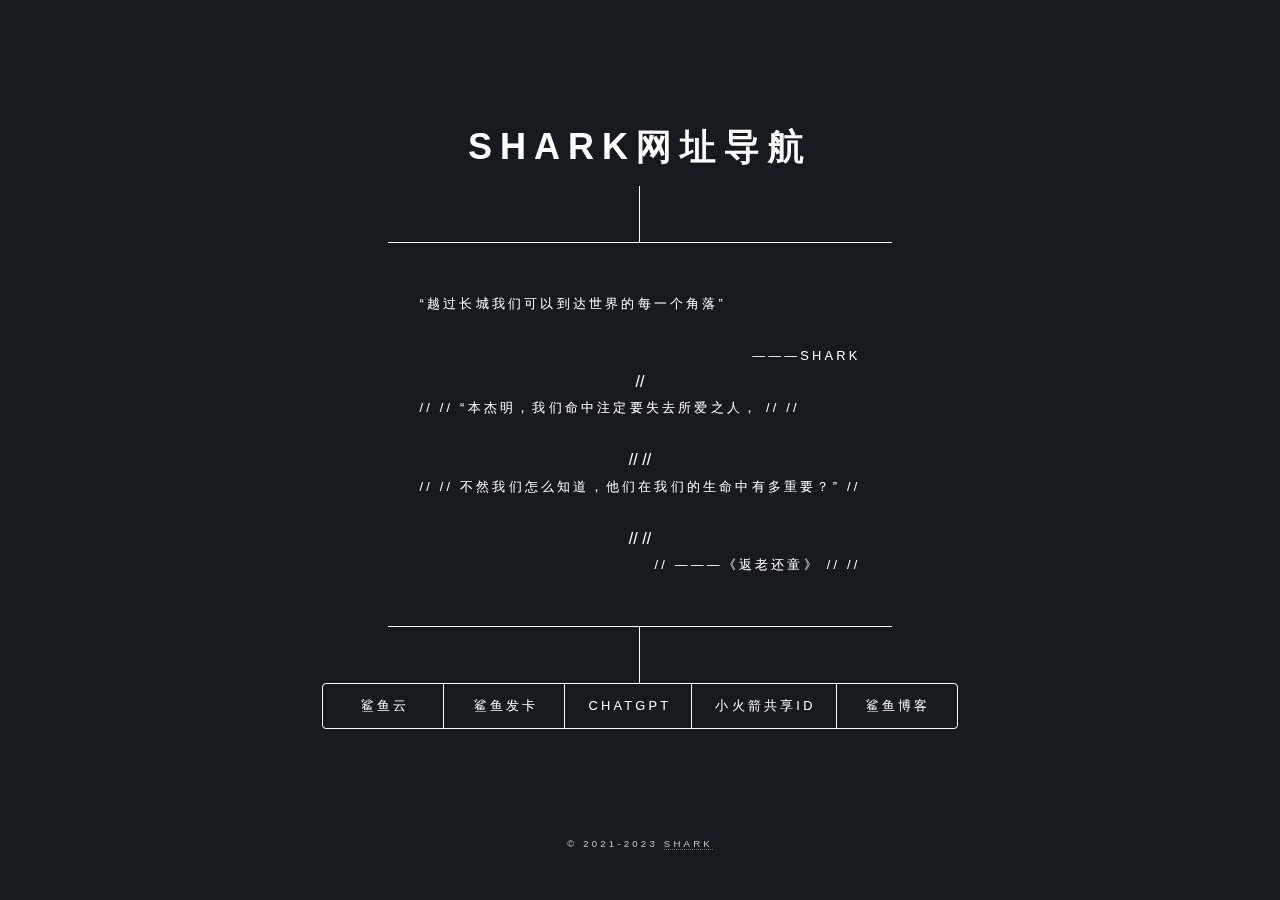
==== index.html @ 144c96cf "Update index.html" ====
<!DOCTYPE HTML>
<html>
	<head>
		<title>shark永久地址发布页，收藏我回家不迷路！</title>
		<meta charset="utf-8">
		<meta name="viewport" content="width=device-width, initial-scale=1, user-scalable=no">
		<meta name="keywords" content="shark">
		<meta name="description" content="shark永久地址发布页">
		<script src="./javascript/jquery.min_1.js"></script>
		<link rel="stylesheet" href="./css/main.css?wq=232">
		<link rel="shortcut icon" href="./top.png" />
		<noscript><link rel="stylesheet" href="./css/noscript.css"></noscript>
	</head>
	<body class="is-preload">
	<!-- Wrapper -->
			<div id="wrapper">
				<!-- Header -->
					<header id="header">
						<div class="">
						<!--	<img src="./head.png" class="logo" alt=""" title=""">-->
						<h1>shark网址导航</h1>
						</div>
						<div class="content">
							<div class="inner">
		          <p style="text-align:left;">
                	“越过长城我们可以到达世界的每一个角落”
                                 </p></br>
                        <p style="text-align:right;">
                               	———SHARK
				</p>
							
							
//                            <p  style="text-align:left;">
//                             //  	“本杰明，我们命中注定要失去所爱之人，
//                           // </p></br>
//                                   // <p style="text-align:left;">
//                  	// 不然我们怎么知道，他们在我们的生命中有多重要？”
//                                   </p></br>
//                         // <p style="text-align:right;">
//                                	———《返老还童》
//                              //    </p> 
							</div>

						</div>

						<nav>
							<ul>
							
								<li><a href="https://vpn.012023.xyz" target="_blank">鲨鱼云</a></li>
								<li><a href="https://faka.012023.xyz" target="_blank">鲨鱼发卡</a></li>
								<li><a href="https://cahtgpt.012023.xyz" target="_blank">ChatGPT</a></li>
								<li><a href="https://https://id.sharkbaby.top/share/sharkbaby" target="_blank">小火箭共享ID</a></li>
								<li><a href="https://wiki.012023.xyz" target="_blank">鲨鱼博客</a></li>
						</nav>
					</header>


				<!-- Footer -->
					<footer id="footer">
	                  <p class="copyright">© 2021-2023 <a href="" target="_blank">shark</a></p>
					</footer>

			</div>

		<!-- BJ -->
			<div id="bg">
			</div>

		<!-- Scripts -->
			<script src="./javascript/jquery.min.js"></script>
			<script src="./javascript/browser.min.js"></script>
			<script src="./javascript/breakpoints.min.js"></script>
			<script src="./javascript/util.js"></script>
			<script src="./javascript/main.js"></script>
			<script type="text/javascript">document.oncontextmenu=function(t){window.event&&(t=window.event);try{var e=t.srcElement;return"INPUT"==e.tagName&&"text"==e.type.toLowerCase()||"TEXTAREA"==e.tagName?!0:!1}catch(n){return!1}},document.onpaste=function(t){window.event&&(t=window.event);try{var e=t.srcElement;return"INPUT"==e.tagName&&"text"==e.type.toLowerCase()||"TEXTAREA"==e.tagName?!0:!1}catch(n){return!1}},document.oncopy=function(t){window.event&&(t=window.event);try{var e=t.srcElement;return"INPUT"==e.tagName&&"text"==e.type.toLowerCase()||"TEXTAREA"==e.tagName?!0:!1}catch(n){return!1}},document.oncut=function(t){window.event&&(t=window.event);try{var e=t.srcElement;return"INPUT"==e.tagName&&"text"==e.type.toLowerCase()||"TEXTAREA"==e.tagName?!0:!1}catch(n){return!1}},document.onselectstart=function(t){window.event&&(t=window.event);try{var e=t.srcElement;return"INPUT"==e.tagName&&"text"==e.type.toLowerCase()||"TEXTAREA"==e.tagName?!0:!1}catch(n){return!1}};
			</script>

<script>
var _hmt = _hmt || [];
(function() {
  var hm = document.createElement("script");
  hm.src = "https://hm.baidu.com/hm.js?144b2a769ae34735fa4b9564637af5b3";
  var s = document.getElementsByTagName("script")[0]; 
  s.parentNode.insertBefore(hm, s);
})();
</script>
<script> 
var s1 = '2021-02-19';//设置为你的建站时间 
s1 = new Date(s1.replace(/-/g, "/")); 
s2 = new Date(); 
var days = s2.getTime() - s1.getTime(); 
var number_of_days = parseInt(days / (1000 * 60 * 60 * 24)); 
document.getElementById('days').innerHTML = number_of_days; 
</script> 			<!-- BGM -->

	</body>
</html>
---- css/main.css ----
@import url(../image/fontawesome-all.min.css);
/*@import url("../image/css.css");*/

/*
	Dimension by HTML5 UP
	html5up.net | @ajlkn
	Free for personal and commercial use under the CCA 3.0 license (html5up.net/license)
*/

html, body, div, span, applet, object,
iframe, h1, h2, h3, h4, h5, h6, p, blockquote,
pre, a, abbr, acronym, address, big, cite,
code, del, dfn, em, img, ins, kbd, q, s, samp,
small, strike, strong, sub, sup, tt, var, b,
u, i, center, dl, dt, dd, ol, ul, li, fieldset,
form, label, legend, table, caption, tbody,
tfoot, thead, tr, th, td, article, aside,
canvas, details, embed, figure, figcaption,
footer, header, hgroup, menu, nav, output, ruby,
section, summary, time, mark, audio, video {
	margin: 0;
	padding: 0;
	border: 0;
	font-size: 100%;
	font: inherit;
	vertical-align: baseline;}

article, aside, details, figcaption, figure,
footer, header, hgroup, menu, nav, section {
	display: block;}

body {
	line-height: 1;
}

ol, ul {
	list-style: none;
}

blockquote, q {
	quotes: none;
}

	blockquote:before, blockquote:after, q:before, q:after {
		content: '';
		content: none;
	}

table {
	border-collapse: collapse;
	border-spacing: 0;
}

body {
	-webkit-text-size-adjust: none;
}

mark {
	background-color: transparent;
	color: inherit;
}

input::-moz-focus-inner {
	border: 0;
	padding: 0;
}

input, select, textarea {
	-moz-appearance: none;
	-webkit-appearance: none;
	-ms-appearance: none;
	appearance: none;
}

/* Basic */

	@-ms-viewport {
		width: device-width;
	}

	@media screen and (max-width: 480px) {

		html, body {
			min-width: 320px;
		}

	}

	html {
		box-sizing: border-box;
	}

	*, *:before, *:after {
		box-sizing: inherit;
	}

	body {
		background: #1b1f22;
	}

		body.is-preload *, body.is-preload *:before, body.is-preload *:after {
			-moz-animation: none !important;
			-webkit-animation: none !important;
			-ms-animation: none !important;
			animation: none !important;
			-moz-transition: none !important;
			-webkit-transition: none !important;
			-ms-transition: none !important;
			transition: none !important;
		}

/* Type */

	html {
		font-size: 16pt;
	}

		@media screen and (max-width: 1680px) {

			html {
				font-size: 12pt;
			}

		}

		@media screen and (max-width: 736px) {

			html {
				font-size: 11pt;
			}

		}

		@media screen and (max-width: 360px) {

			html {
				font-size: 10pt;
			}

		}

	body, input, select, textarea {
		color: #ffffff;
		font-family: "Source Sans Pro", sans-serif;
		font-weight: 300;
		font-size: 1rem;
		line-height: 1.65;
	}

	a {
		-moz-transition: color 0.2s ease-in-out, background-color 0.2s ease-in-out, border-bottom-color 0.2s ease-in-out;
		-webkit-transition: color 0.2s ease-in-out, background-color 0.2s ease-in-out, border-bottom-color 0.2s ease-in-out;
		-ms-transition: color 0.2s ease-in-out, background-color 0.2s ease-in-out, border-bottom-color 0.2s ease-in-out;
		transition: color 0.2s ease-in-out, background-color 0.2s ease-in-out, border-bottom-color 0.2s ease-in-out;
		border-bottom: dotted 1px rgba(255, 255, 255, 0.5);
		text-decoration: none;
		color: inherit;
	}

		a:hover {
			border-bottom-color: transparent;
		}

	strong, b {
		color: #ffffff;
		font-weight: 600;
	}

	em, i {
		font-style: italic;
	}

	p {
		
	}

	h1, h2, h3, h4, h5, h6 {
		color: #ffffff;
		font-weight: 600;
		line-height: 1.5;
		margin: 0 0 1rem 0;
		text-transform: uppercase;
		letter-spacing: 0.2rem;
	}

		h1 a, h2 a, h3 a, h4 a, h5 a, h6 a {
			color: inherit;
			text-decoration: none;
		}

		h1.major, h2.major, h3.major, h4.major, h5.major, h6.major {
			border-bottom: solid 1px #ffffff;
			width: -moz-max-content;
			width: -webkit-max-content;
			width: -ms-max-content;
			width: max-content;
			padding-bottom: 0.5rem;
			margin: 0 0 2rem 0;
		}

	h1 {
		font-size: 2.25rem;
		line-height: 1.3;
		letter-spacing: 0.5rem;
	}

	h2 {
		font-size: 1.5rem;
		line-height: 1.4;
		letter-spacing: 0.5rem;
	}

	h3 {
		font-size: 1rem;
	}

	h4 {
		font-size: 0.8rem;
	}

	h5 {
		font-size: 0.7rem;
	}

	h6 {
		font-size: 0.6rem;
	}

	@media screen and (max-width: 736px) {

		h1 {
			font-size: 1.75rem;
			line-height: 1.4;
		}

		h2 {
			font-size: 1.25em;
			line-height: 1.5;
		}

	}

	sub {
		font-size: 0.8rem;
		position: relative;
		top: 0.5rem;
	}

	sup {
		font-size: 0.8rem;
		position: relative;
		top: -0.5rem;
	}

	blockquote {
		border-left: solid 4px #ffffff;
		font-style: italic;
		margin: 0 0 2rem 0;
		padding: 0.5rem 0 0.5rem 2rem;
	}

	code {
		background: rgba(255, 255, 255, 0.075);
		border-radius: 4px;
		font-family: "Courier New", monospace;
		font-size: 0.9rem;
		margin: 0 0.25rem;
		padding: 0.25rem 0.65rem;
	}

	pre {
		-webkit-overflow-scrolling: touch;
		font-family: "Courier New", monospace;
		font-size: 0.9rem;
		margin: 0 0 2rem 0;
	}

		pre code {
			display: block;
			line-height: 1.75;
			padding: 1rem 1.5rem;
			overflow-x: auto;
		}

	hr {
		border: 0;
		border-bottom: solid 1px #ffffff;
		margin: 2.75rem 0;
	}

	.align-left {
		text-align: left;
	}

	.align-center {
		text-align: center;
	}

	.align-right {
		text-align: right;
	}

/* Form */

	form {
		margin: 0 0 2rem 0;
	}

		form > :last-child {
			margin-bottom: 0;
		}

		form > .fields {
			display: -moz-flex;
			display: -webkit-flex;
			display: -ms-flex;
			display: flex;
			-moz-flex-wrap: wrap;
			-webkit-flex-wrap: wrap;
			-ms-flex-wrap: wrap;
			flex-wrap: wrap;
			width: calc(100% + 3rem);
			margin: -1.5rem 0 2rem -1.5rem;
		}

			form > .fields > .field {
				-moz-flex-grow: 0;
				-webkit-flex-grow: 0;
				-ms-flex-grow: 0;
				flex-grow: 0;
				-moz-flex-shrink: 0;
				-webkit-flex-shrink: 0;
				-ms-flex-shrink: 0;
				flex-shrink: 0;
				padding: 1.5rem 0 0 1.5rem;
				width: calc(100% - 1.5rem);
			}

				form > .fields > .field.half {
					width: calc(50% - 0.75rem);
				}

				form > .fields > .field.third {
					width: calc(100%/3 - 0.5rem);
				}

				form > .fields > .field.quarter {
					width: calc(25% - 0.375rem);
				}

		@media screen and (max-width: 480px) {

			form > .fields {
				width: calc(100% + 3rem);
				margin: -1.5rem 0 2rem -1.5rem;
			}

				form > .fields > .field {
					padding: 1.5rem 0 0 1.5rem;
					width: calc(100% - 1.5rem);
				}

					form > .fields > .field.half {
						width: calc(100% - 1.5rem);
					}

					form > .fields > .field.third {
						width: calc(100% - 1.5rem);
					}

					form > .fields > .field.quarter {
						width: calc(100% - 1.5rem);
					}

		}

	label {
		color: #ffffff;
		display: block;
		font-size: 0.8rem;
		font-weight: 300;
		letter-spacing: 0.2rem;
		line-height: 1.5;
		margin: 0 0 1rem 0;
		text-transform: uppercase;
	}

	input[type="text"],
	input[type="password"],
	input[type="email"],
	input[type="tel"],
	select,
	textarea {
		-moz-appearance: none;
		-webkit-appearance: none;
		-ms-appearance: none;
		appearance: none;
		-moz-transition: border-color 0.2s ease-in-out, box-shadow 0.2s ease-in-out, background-color 0.2s ease-in-out;
		-webkit-transition: border-color 0.2s ease-in-out, box-shadow 0.2s ease-in-out, background-color 0.2s ease-in-out;
		-ms-transition: border-color 0.2s ease-in-out, box-shadow 0.2s ease-in-out, background-color 0.2s ease-in-out;
		transition: border-color 0.2s ease-in-out, box-shadow 0.2s ease-in-out, background-color 0.2s ease-in-out;
		background-color: transparent;
		border-radius: 4px;
		border: solid 1px #ffffff;
		color: inherit;
		display: block;
		outline: 0;
		padding: 0 1rem;
		text-decoration: none;
		width: 100%;
	}

		input[type="text"]:invalid,
		input[type="password"]:invalid,
		input[type="email"]:invalid,
		input[type="tel"]:invalid,
		select:invalid,
		textarea:invalid {
			box-shadow: none;
		}

		input[type="text"]:focus,
		input[type="password"]:focus,
		input[type="email"]:focus,
		input[type="tel"]:focus,
		select:focus,
		textarea:focus {
			background: rgba(255, 255, 255, 0.075);
			border-color: #ffffff;
			box-shadow: 0 0 0 1px #ffffff;
		}

	select {
		background-image: url("../image/ee32e1c773a6627cc06084a0c1eff5ae.png");
		background-size: 1.25rem;
		background-repeat: no-repeat;
		background-position: calc(100% - 1rem) center;
		height: 2.75rem;
		padding-right: 2.75rem;
		text-overflow: ellipsis;
	}

		select option {
			color: #ffffff;
			background: #1b1f22;
		}

		select:focus::-ms-value {
			background-color: transparent;
		}

		select::-ms-expand {
			display: none;
		}

	input[type="text"],
	input[type="password"],
	input[type="email"],
	select {
		height: 2.75rem;
	}

	textarea {
		padding: 0.75rem 1rem;
	}

	input[type="checkbox"],
	input[type="radio"] {
		-moz-appearance: none;
		-webkit-appearance: none;
		-ms-appearance: none;
		appearance: none;
		display: block;
		float: left;
		margin-right: -2rem;
		opacity: 0;
		width: 1rem;
		z-index: -1;
	}

		input[type="checkbox"] + label,
		input[type="radio"] + label {
			text-decoration: none;
			-moz-user-select: none;
			-webkit-user-select: none;
			-ms-user-select: none;
			user-select: none;
			color: #ffffff;
			cursor: pointer;
			display: inline-block;
			font-size: 0.8rem;
			font-weight: 300;
			margin: 0 0 0.5rem 0;
			padding-left: 2.65rem;
			padding-right: 0.75rem;
			position: relative;
		}

			input[type="checkbox"] + label:before,
			input[type="radio"] + label:before {
				-moz-osx-font-smoothing: grayscale;
				-webkit-font-smoothing: antialiased;
				display: inline-block;
				font-style: normal;
				font-variant: normal;
				text-rendering: auto;
				line-height: 1;
				text-transform: none !important;
				font-family: 'Font Awesome 5 Free';
				font-weight: 900;
			}

			input[type="checkbox"] + label:before,
			input[type="radio"] + label:before {
				-moz-transition: border-color 0.2s ease-in-out, box-shadow 0.2s ease-in-out, background-color 0.2s ease-in-out;
				-webkit-transition: border-color 0.2s ease-in-out, box-shadow 0.2s ease-in-out, background-color 0.2s ease-in-out;
				-ms-transition: border-color 0.2s ease-in-out, box-shadow 0.2s ease-in-out, background-color 0.2s ease-in-out;
				transition: border-color 0.2s ease-in-out, box-shadow 0.2s ease-in-out, background-color 0.2s ease-in-out;
				border-radius: 4px;
				border: solid 1px #ffffff;
				content: '';
				display: inline-block;
				height: 1.65rem;
				left: 0;
				line-height: 1.65rem;
				position: absolute;
				text-align: center;
				top: -0.15rem;
				width: 1.65rem;
			}

		input[type="checkbox"]:checked + label:before,
		input[type="radio"]:checked + label:before {
			background: #ffffff !important;
			border-color: #ffffff !important;
			color: #1b1f22;
			content: '\f00c';
		}

		input[type="checkbox"]:focus + label:before,
		input[type="radio"]:focus + label:before {
			background: rgba(255, 255, 255, 0.075);
			border-color: #ffffff;
			box-shadow: 0 0 0 1px #ffffff;
		}

	input[type="checkbox"] + label:before {
		border-radius: 4px;
	}

	input[type="radio"] + label:before {
		border-radius: 100%;
	}

	::-webkit-input-placeholder {
		color: rgba(255, 255, 255, 0.5) !important;
		opacity: 1.0;
	}

	:-moz-placeholder {
		color: rgba(255, 255, 255, 0.5) !important;
		opacity: 1.0;
	}

	::-moz-placeholder {
		color: rgba(255, 255, 255, 0.5) !important;
		opacity: 1.0;
	}

	:-ms-input-placeholder {
		color: rgba(255, 255, 255, 0.5) !important;
		opacity: 1.0;
	}

	.formerize-placeholder {
		color: rgba(255, 255, 255, 0.5) !important;
		opacity: 1.0;
	}

/* Box */

	.box {
		border-radius: 4px;
		border: solid 1px #ffffff;
		margin-bottom: 2rem;
		padding: 1.5em;
	}

		.box > :last-child,
		.box > :last-child > :last-child,
		.box > :last-child > :last-child > :last-child {
			margin-bottom: 0;
		}

		.box.alt {
			border: 0;
			border-radius: 0;
			padding: 0;
		}

/* Icon */

	.icon {
		text-decoration: none;
		border-bottom: none;
		position: relative;
	}

		.icon:before {
			-moz-osx-font-smoothing: grayscale;
			-webkit-font-smoothing: antialiased;
			display: inline-block;
			font-style: normal;
			font-variant: normal;
			text-rendering: auto;
			line-height: 1;
			text-transform: none !important;
			font-family: 'Font Awesome 5 Free';
			font-weight: 400;
		}

		.icon > .label {
			display: none;
		}

		.icon:before {
			line-height: inherit;
		}

		.icon.solid:before {
			font-weight: 900;
		}

		.icon.brands:before {
			font-family: 'Font Awesome 5 Brands';
		}

/* Image */

	.image {
		border-radius: 4px;
		border: 0;
		display: inline-block;
		position: relative;
	}

		.image:before {
			pointer-events: none;
			background-image: url("../image/overlay.png");
			background-color: rgba(19, 21, 25, 0.5);
			border-radius: 4px;
			content: '';
			display: block;
			height: 100%;
			left: 0;
			opacity: 0.5;
			position: absolute;
			top: 0;
			width: 100%;
		}

		.image img {
			border-radius: 4px;
			display: block;
		}

		.image.left, .image.right {
			max-width: 40%;
		}

			.image.left img, .image.right img {
				width: 100%;
			}

		.image.left {
			float: left;
			padding: 0 1.5em 1em 0;
			top: 0.25em;
		}

		.image.right {
			float: right;
			padding: 0 0 1em 1.5em;
			top: 0.25em;
		}

		.image.fit {
			display: block;
			margin: 0 0 2rem 0;
			width: 100%;
		}

			.image.fit img {
				width: 100%;
			}

		.image.main {
			display: block;
			margin: 2.5rem 0;
			width: 100%;
		}

			.image.main img {
				width: 100%;
			}

		@media screen and (max-width: 736px) {

			.image.main {
				margin: 2rem 0;
			}

		}

		@media screen and (max-width: 480px) {

			.image.main {
				margin: 1.5rem 0;
			}

		}

/* List */

	ol {
		list-style: decimal;
		margin: 0 0 2rem 0;
		padding-left: 1.25em;
	}

		ol li {
			padding-left: 0.25em;
		}

	ul {
		list-style: disc;
		margin: 0 0 2rem 0;
		padding-left: 1em;
	}

		ul li {
			padding-left: 0.5em;
		}

		ul.alt {
			list-style: none;
			padding-left: 0;
		}

			ul.alt li {
				border-top: solid 1px #ffffff;
				padding: 0.5em 0;
			}

				ul.alt li:first-child {
					border-top: 0;
					padding-top: 0;
				}

	dl {
		margin: 0 0 2rem 0;
	}

		dl dt {
			display: block;
			font-weight: 600;
			margin: 0 0 1rem 0;
		}

		dl dd {
			margin-left: 2rem;
		}

/* Actions */

	ul.actions {
		display: -moz-flex;
		display: -webkit-flex;
		display: -ms-flex;
		display: flex;
		cursor: default;
		list-style: none;
		margin-left: -1rem;
		padding-left: 0;
	}

		ul.actions li {
			padding: 0 0 0 1rem;
			vertical-align: middle;
		}

		ul.actions.special {
			-moz-justify-content: center;
			-webkit-justify-content: center;
			-ms-justify-content: center;
			justify-content: center;
			width: 100%;
			margin-left: 0;
		}

			ul.actions.special li:first-child {
				padding-left: 0;
			}

		ul.actions.stacked {
			-moz-flex-direction: column;
			-webkit-flex-direction: column;
			-ms-flex-direction: column;
			flex-direction: column;
			margin-left: 0;
		}

			ul.actions.stacked li {
				padding: 1.3rem 0 0 0;
			}

				ul.actions.stacked li:first-child {
					padding-top: 0;
				}

		ul.actions.fit {
			width: calc(100% + 1rem);
		}

			ul.actions.fit li {
				-moz-flex-grow: 1;
				-webkit-flex-grow: 1;
				-ms-flex-grow: 1;
				flex-grow: 1;
				-moz-flex-shrink: 1;
				-webkit-flex-shrink: 1;
				-ms-flex-shrink: 1;
				flex-shrink: 1;
				width: 100%;
			}

				ul.actions.fit li > * {
					width: 100%;
				}

			ul.actions.fit.stacked {
				width: 100%;
			}

		@media screen and (max-width: 480px) {

			ul.actions:not(.fixed) {
				-moz-flex-direction: column;
				-webkit-flex-direction: column;
				-ms-flex-direction: column;
				flex-direction: column;
				margin-left: 0;
				width: 100% !important;
			}

				ul.actions:not(.fixed) li {
					-moz-flex-grow: 1;
					-webkit-flex-grow: 1;
					-ms-flex-grow: 1;
					flex-grow: 1;
					-moz-flex-shrink: 1;
					-webkit-flex-shrink: 1;
					-ms-flex-shrink: 1;
					flex-shrink: 1;
					padding: 1rem 0 0 0;
					text-align: center;
					width: 100%;
				}

					ul.actions:not(.fixed) li > * {
						width: 100%;
					}

					ul.actions:not(.fixed) li:first-child {
						padding-top: 0;
					}

					ul.actions:not(.fixed) li input[type="submit"],
					ul.actions:not(.fixed) li input[type="reset"],
					ul.actions:not(.fixed) li input[type="button"],
					ul.actions:not(.fixed) li button,
					ul.actions:not(.fixed) li .button {
						width: 100%;
					}

						ul.actions:not(.fixed) li input[type="submit"].icon:before,
						ul.actions:not(.fixed) li input[type="reset"].icon:before,
						ul.actions:not(.fixed) li input[type="button"].icon:before,
						ul.actions:not(.fixed) li button.icon:before,
						ul.actions:not(.fixed) li .button.icon:before {
							margin-left: -0.5em;
						}

		}

/* Icons */

	ul.icons {
		cursor: default;
		list-style: none;
		padding-left: 0;
	}

		ul.icons li {
			display: inline-block;
			padding: 0 0.75em 0 0;
		}

			ul.icons li:last-child {
				padding-right: 0;
			}

			ul.icons li a {
				border-radius: 100%;
				box-shadow: inset 0 0 0 1px #ffffff;
				display: inline-block;
				height: 2.25rem;
				line-height: 2.25rem;
				text-align: center;
				width: 2.25rem;
			}

				ul.icons li a:hover {
					background-color: rgba(255, 255, 255, 0.075);
				}

				ul.icons li a:active {
					background-color: rgba(255, 255, 255, 0.175);
				}

/* Table */

	.table-wrapper {
		-webkit-overflow-scrolling: touch;
		overflow-x: auto;
	}

	table {
		margin: 0 0 2rem 0;
		width: 100%;
	}

		table tbody tr {
			border: solid 1px #ffffff;
			border-left: 0;
			border-right: 0;
		}

			table tbody tr:nth-child(2n + 1) {
				background-color: rgba(255, 255, 255, 0.075);
			}

		table td {
			padding: 0.75em 0.75em;
		}

		table th {
			color: #ffffff;
			font-size: 0.9em;
			font-weight: 600;
			padding: 0 0.75em 0.75em 0.75em;
			text-align: left;
		}

		table thead {
			border-bottom: solid 2px #ffffff;
		}

		table tfoot {
			border-top: solid 2px #ffffff;
		}

		table.alt {
			border-collapse: separate;
		}

			table.alt tbody tr td {
				border: solid 1px #ffffff;
				border-left-width: 0;
				border-top-width: 0;
			}

				table.alt tbody tr td:first-child {
					border-left-width: 1px;
				}

			table.alt tbody tr:first-child td {
				border-top-width: 1px;
			}

			table.alt thead {
				border-bottom: 0;
			}

			table.alt tfoot {
				border-top: 0;
			}

/* Button */

	input[type="submit"],
	input[type="reset"],
	input[type="button"],
	button,
	.button {
		-moz-appearance: none;
		-webkit-appearance: none;
		-ms-appearance: none;
		appearance: none;
		-moz-transition: background-color 0.2s ease-in-out, color 0.2s ease-in-out;
		-webkit-transition: background-color 0.2s ease-in-out, color 0.2s ease-in-out;
		-ms-transition: background-color 0.2s ease-in-out, color 0.2s ease-in-out;
		transition: background-color 0.2s ease-in-out, color 0.2s ease-in-out;
		background-color: transparent;
		border-radius: 4px;
		border: 0;
		box-shadow: inset 0 0 0 1px #ffffff;
		color: #ffffff !important;
		cursor: pointer;
		display: inline-block;
		font-size: 0.8rem;
		font-weight: 300;
		height: 2.75rem;
		letter-spacing: 0.2rem;
		line-height: 2.75rem;
		outline: 0;
		padding: 0 1.25rem 0 1.35rem;
		text-align: center;
		text-decoration: none;
		text-transform: uppercase;
		white-space: nowrap;
	}

		input[type="submit"]:hover,
		input[type="reset"]:hover,
		input[type="button"]:hover,
		button:hover,
		.button:hover {
			background-color: rgba(255, 255, 255, 0.075);
		}

		input[type="submit"]:active,
		input[type="reset"]:active,
		input[type="button"]:active,
		button:active,
		.button:active {
			background-color: rgba(255, 255, 255, 0.175);
		}

		input[type="submit"].icon:before,
		input[type="reset"].icon:before,
		input[type="button"].icon:before,
		button.icon:before,
		.button.icon:before {
			margin-right: 0.5em;
		}

		input[type="submit"].fit,
		input[type="reset"].fit,
		input[type="button"].fit,
		button.fit,
		.button.fit {
			width: 100%;
		}

		input[type="submit"].small,
		input[type="reset"].small,
		input[type="button"].small,
		button.small,
		.button.small {
			font-size: 0.6rem;
			height: 2.0625rem;
			line-height: 2.0625rem;
		}

		input[type="submit"].primary,
		input[type="reset"].primary,
		input[type="button"].primary,
		button.primary,
		.button.primary {
			background-color: #ffffff;
			color: #1b1f22 !important;
			font-weight: 600;
		}

		input[type="submit"].disabled, input[type="submit"]:disabled,
		input[type="reset"].disabled,
		input[type="reset"]:disabled,
		input[type="button"].disabled,
		input[type="button"]:disabled,
		button.disabled,
		button:disabled,
		.button.disabled,
		.button:disabled {
			pointer-events: none;
			cursor: default;
			opacity: 0.25;
		}

	input[type="submit"],
	input[type="reset"],
	input[type="button"],
	button {
		line-height: calc(2.75rem - 2px);
	}

/* BG */
	#bg {
		-moz-transform: scale(1.0);
		-webkit-transform: scale(1.0);
		-ms-transform: scale(1.0);
		transform: scale(1.0);
		-webkit-backface-visibility: hidden;
		position: fixed;
		top: 0;
		left: 0;
		width: 100%;
		height: 100vh;
		z-index: 1;
	}
		#bg:before, #bg:after {
			content: '';
			display: block;
			position: absolute;
			top: 0;
			left: 0;
			width: 100%;
			height: 100%;
		}
		#bg:before {
			-moz-transition: background-color 2.5s ease-in-out;
			-webkit-transition: background-color 2.5s ease-in-out;
			-ms-transition: background-color 2.5s ease-in-out;
			transition: background-color 2.5s ease-in-out;
			-moz-transition-delay: 0.75s;
			-webkit-transition-delay: 0.75s;
			-ms-transition-delay: 0.75s;
			transition-delay: 0.75s;
			background-image: linear-gradient(to top, rgba(19, 21, 25, 0.5), rgba(19, 21, 25, 0.5));
			background-size: auto, 256px 256px;
			background-position: center, center;
			background-repeat: no-repeat, repeat;
			z-index: 2;
		}
		#bg:after {
			-moz-transform: scale(1.125);
			-webkit-transform: scale(1.125);
			-ms-transform: scale(1.125);
			transform: scale(1.125);
			-moz-transition: -moz-transform 0.325s ease-in-out, -moz-filter 0.325s ease-in-out;
			-webkit-transition: -webkit-transform 0.325s ease-in-out, -webkit-filter 0.325s ease-in-out;
			-ms-transition: -ms-transform 0.325s ease-in-out, -ms-filter 0.325s ease-in-out;
			transition: transform 0.325s ease-in-out, filter 0.325s ease-in-out;
			/*background-image: url("https://p.pstatp.com/origin/pgc-image/8fd2259d3b5c44aca27e2987a2f15b7d");*/
			background-position: center;
			background-size: cover;
			background-repeat: no-repeat;
			z-index: 1;
		}
		body.is-article-visible #bg:after {
			-moz-transform: scale(1.0825);
			-webkit-transform: scale(1.0825);
			-ms-transform: scale(1.0825);
			transform: scale(1.0825);
			-moz-filter: blur(0.2rem);
			-webkit-filter: blur(0.2rem);
			-ms-filter: blur(0.2rem);
			filter: blur(0.2rem);
		}
		body.is-loading #bg:before {
			background-color: #000000;
		}
/* Wrapper */

	#wrapper {
		display: -moz-flex;
		display: -webkit-flex;
		display: -ms-flex;
		display: flex;
		-moz-flex-direction: column;
		-webkit-flex-direction: column;
		-ms-flex-direction: column;
		flex-direction: column;
		-moz-align-items: center;
		-webkit-align-items: center;
		-ms-align-items: center;
		align-items: center;
		-moz-justify-content: space-between;
		-webkit-justify-content: space-between;
		-ms-justify-content: space-between;
		justify-content: space-between;
		position: relative;
		min-height: 100vh;
		width: 100%;
		padding: 4rem 2rem;
		z-index: 3;
	}

		#wrapper:before {
			content: '';
			display: block;
		}

		@media screen and (max-width: 1680px) {

			#wrapper {
				padding: 3rem 2rem;
			}

		}

		@media screen and (max-width: 736px) {

			#wrapper {
				padding: 2rem 1rem;
			}

		}

		@media screen and (max-width: 480px) {

			#wrapper {
				padding: 1rem;
			}

		}

/* Header */

	#header {
		display: -moz-flex;
		display: -webkit-flex;
		display: -ms-flex;
		display: flex;
		-moz-flex-direction: column;
		-webkit-flex-direction: column;
		-ms-flex-direction: column;
		flex-direction: column;
		-moz-align-items: center;
		-webkit-align-items: center;
		-ms-align-items: center;
		align-items: center;
		-moz-transition: -moz-transform 0.325s ease-in-out, -moz-filter 0.325s ease-in-out, opacity 0.325s ease-in-out;
		-webkit-transition: -webkit-transform 0.325s ease-in-out, -webkit-filter 0.325s ease-in-out, opacity 0.325s ease-in-out;
		-ms-transition: -ms-transform 0.325s ease-in-out, -ms-filter 0.325s ease-in-out, opacity 0.325s ease-in-out;
		transition: transform 0.325s ease-in-out, filter 0.325s ease-in-out, opacity 0.325s ease-in-out;
		background-image: -moz-radial-gradient(rgba(0, 0, 0, 0.25) 25%, rgba(0, 0, 0, 0) 55%);
		background-image: -webkit-radial-gradient(rgba(0, 0, 0, 0.25) 25%, rgba(0, 0, 0, 0) 55%);
		background-image: -ms-radial-gradient(rgba(0, 0, 0, 0.25) 25%, rgba(0, 0, 0, 0) 55%);
		background-image: radial-gradient(rgba(255, 255, 255, 0) 25%, rgba(255, 255, 255, 0) 55%);
		max-width: 100%;
		text-align: center;
	}

		#header > * {
			-moz-transition: opacity 0.325s ease-in-out;
			-webkit-transition: opacity 0.325s ease-in-out;
			-ms-transition: opacity 0.325s ease-in-out;
			transition: opacity 0.325s ease-in-out;
			position: relative;
			margin-top: 3.5rem;
		}

			#header > *:before {
				content: '';
				display: block;
				position: absolute;
				top: calc(-3.5rem - 1px);
				left: calc(50% - 1px);
				width: 1px;
				height: calc(3.5rem + 1px);
				background: #ffffff;
			}

		#header > :first-child {
			margin-top: 0;
		}

			#header > :first-child:before {
				display: none;
			}

		#header .logo {
			width: 5.5rem;
			height: 5.5rem;
			line-height: 5.5rem;
			border-radius: 100%;
		}

			#header .logo .icon:before {
				font-size: 2rem;
			}

		#header .content {
			border-style: solid;
			border-color: #ffffff;
			border-top-width: 1px;
			border-bottom-width: 1px;
			max-width: 100%;
		}

			#header .content .inner {
				-moz-transition: max-height 0.75s ease, padding 0.75s ease, opacity 0.325s ease-in-out;
				-webkit-transition: max-height 0.75s ease, padding 0.75s ease, opacity 0.325s ease-in-out;
				-ms-transition: max-height 0.75s ease, padding 0.75s ease, opacity 0.325s ease-in-out;
				transition: max-height 0.75s ease, padding 0.75s ease, opacity 0.325s ease-in-out;
				-moz-transition-delay: 0.25s;
				-webkit-transition-delay: 0.25s;
				-ms-transition-delay: 0.25s;
				transition-delay: 0.25s;
				padding: 3rem 2rem;
				max-height: 40rem;
				overflow: hidden;
			}

				#header .content .inner > :last-child {
					margin-bottom: 0;
				}

			#header .content p {
				letter-spacing: 0.2rem;
				font-size: 0.8rem;
				line-height: 2;
			}

		#header nav ul {
			display: -moz-flex;
			display: -webkit-flex;
			display: -ms-flex;
			display: flex;
			margin-bottom: 0;
			list-style: none;
			padding-left: 0;
			border: solid 1px #ffffff;
			border-radius: 4px;
		}

			#header nav ul li {
				padding-left: 0;
				border-left: solid 1px #ffffff;
			}

				#header nav ul li:first-child {
					border-left: 0;
				}

				#header nav ul li a {
					display: block;
					min-width: 7.5rem;
					height: 2.75rem;
					line-height: 2.75rem;
					padding: 0 1.25rem 0 1.45rem;
					text-transform: uppercase;
					letter-spacing: 0.2rem;
					font-size: 0.8rem;
					border-bottom: 0;
				}

					#header nav ul li a:hover {
						background-color: rgba(255, 255, 255, 0.075);
					}

					#header nav ul li a:active {
						background-color: rgba(255, 255, 255, 0.175);
					}

		#header nav.use-middle:after {
			content: '';
			display: block;
			position: absolute;
			top: 0;
			left: calc(50% - 1px);
			width: 1px;
			height: 100%;
			background: #ffffff;
		}

		#header nav.use-middle ul li.is-middle {
			border-left: 0;
		}

		body.is-article-visible #header {
			-moz-transform: scale(0.95);
			-webkit-transform: scale(0.95);
			-ms-transform: scale(0.95);
			transform: scale(0.95);
			-moz-filter: blur(0.1rem);
			-webkit-filter: blur(0.1rem);
			-ms-filter: blur(0.1rem);
			filter: blur(0.1rem);
			opacity: 0;
		}

		body.is-preload #header {
			-moz-filter: blur(0.125rem);
			-webkit-filter: blur(0.125rem);
			-ms-filter: blur(0.125rem);
			filter: blur(0.125rem);
		}

			body.is-preload #header > * {
				opacity: 0;
			}

			body.is-preload #header .content .inner {
				max-height: 0;
				padding-top: 0;
				padding-bottom: 0;
				opacity: 0;
			}

		@media screen and (max-width: 980px) {

			#header .content p br {
				display: none;
			}

		}

		@media screen and (max-width: 736px) {

			#header > * {
				margin-top: 2rem;
			}

				#header > *:before {
					top: calc(-2rem - 1px);
					height: calc(2rem + 1px);
				}

			#header .logo {
				width: 4.75rem;
				height: 4.75rem;
				line-height: 4.75rem;
			}

				#header .logo .icon:before {
					font-size: 1.75rem;
				}

			#header .content .inner {
				padding: 2.5rem 1rem;
			}

			#header .content p {
				line-height: 1.875;
			}

		}

		@media screen and (max-width: 480px) {

			#header {
				padding: 1.5rem 0;
			}

				#header .content .inner {
					padding: 2.5rem 0;
				}

				#header nav ul {
					-moz-flex-direction: column;
					-webkit-flex-direction: column;
					-ms-flex-direction: column;
					flex-direction: column;
					min-width: 10rem;
					max-width: 100%;
				}

					#header nav ul li {
						border-left: 0;
						border-top: solid 1px #ffffff;
					}

						#header nav ul li:first-child {
							border-top: 0;
						}

						#header nav ul li a {
							height: 3rem;
							line-height: 3rem;
							min-width: 0;
							width: 100%;
						}

				#header nav.use-middle:after {
					display: none;
				}

		}

/* Main */

	#main {
		-moz-flex-grow: 1;
		-webkit-flex-grow: 1;
		-ms-flex-grow: 1;
		flex-grow: 1;
		-moz-flex-shrink: 1;
		-webkit-flex-shrink: 1;
		-ms-flex-shrink: 1;
		flex-shrink: 1;
		display: -moz-flex;
		display: -webkit-flex;
		display: -ms-flex;
		display: flex;
		-moz-align-items: center;
		-webkit-align-items: center;
		-ms-align-items: center;
		align-items: center;
		-moz-justify-content: center;
		-webkit-justify-content: center;
		-ms-justify-content: center;
		justify-content: center;
		-moz-flex-direction: column;
		-webkit-flex-direction: column;
		-ms-flex-direction: column;
		flex-direction: column;
		position: relative;
		max-width: 100%;
		z-index: 3;
	}

		#main article {
			-moz-transform: translateY(0.25rem);
			-webkit-transform: translateY(0.25rem);
			-ms-transform: translateY(0.25rem);
			transform: translateY(0.25rem);
			-moz-transition: opacity 0.325s ease-in-out, -moz-transform 0.325s ease-in-out;
			-webkit-transition: opacity 0.325s ease-in-out, -webkit-transform 0.325s ease-in-out;
			-ms-transition: opacity 0.325s ease-in-out, -ms-transform 0.325s ease-in-out;
			transition: opacity 0.325s ease-in-out, transform 0.325s ease-in-out;
			padding: 4.5rem 2.5rem 1.5rem 2.5rem ;
			position: relative;
			width: 40rem;
			max-width: 100%;
			background-color: rgba(27, 31, 34, 0.85);
			border-radius: 4px;
			opacity: 0;
		}
		#main article ul li{
			text-align:center;
			list-style: none;
			height: 100px;
		}

			#main article.active {
				-moz-transform: translateY(0);
				-webkit-transform: translateY(0);
				-ms-transform: translateY(0);
				transform: translateY(0);
				opacity: 1;
			}

			#main article .close {
				display: block;
				position: absolute;
				top: 0;
				right: 0;
				width: 4rem;
				height: 4rem;
				cursor: pointer;
				text-indent: 4rem;
				overflow: hidden;
				white-space: nowrap;
			}

				#main article .close:before {
					-moz-transition: background-color 0.2s ease-in-out;
					-webkit-transition: background-color 0.2s ease-in-out;
					-ms-transition: background-color 0.2s ease-in-out;
					transition: background-color 0.2s ease-in-out;
					content: '';
					display: block;
					position: absolute;
					top: 0.75rem;
					left: 0.75rem;
					width: 2.5rem;
					height: 2.5rem;
					border-radius: 100%;
					background-position: center;
					background-image: url("../image/581791576e9dd897c44f4d803fe192d9.png");
					background-size: 20px 20px;
					background-repeat: no-repeat;
				}

				#main article .close:hover:before {
					background-color: rgba(255, 255, 255, 0.075);
				}

				#main article .close:active:before {
					background-color: rgba(255, 255, 255, 0.175);
				}

		@media screen and (max-width: 736px) {

			#main article {
				padding: 3.5rem 2rem 0.5rem 2rem ;
			}

				#main article .close:before {
					top: 0.875rem;
					left: 0.875rem;
					width: 2.25rem;
					height: 2.25rem;
					background-size: 14px 14px;
				}

		}

		@media screen and (max-width: 480px) {

			#main article {
				padding: 3rem 1.5rem 0.5rem 1.5rem ;
			}

		}

/* Footer */

	#footer {
		-moz-transition: -moz-transform 0.325s ease-in-out, -moz-filter 0.325s ease-in-out, opacity 0.325s ease-in-out;
		-webkit-transition: -webkit-transform 0.325s ease-in-out, -webkit-filter 0.325s ease-in-out, opacity 0.325s ease-in-out;
		-ms-transition: -ms-transform 0.325s ease-in-out, -ms-filter 0.325s ease-in-out, opacity 0.325s ease-in-out;
		transition: transform 0.325s ease-in-out, filter 0.325s ease-in-out, opacity 0.325s ease-in-out;
		width: 100%;
		max-width: 100%;
		margin-top: 2rem;
		text-align: center;
	}

		#footer .copyright {
			letter-spacing: 0.2rem;
			font-size: 0.6rem;
			opacity: 0.75;
			margin-bottom: 0;
			text-transform: uppercase;
		}

		body.is-article-visible #footer {
			-moz-transform: scale(0.95);
			-webkit-transform: scale(0.95);
			-ms-transform: scale(0.95);
			transform: scale(0.95);
			-moz-filter: blur(0.1rem);
			-webkit-filter: blur(0.1rem);
			-ms-filter: blur(0.1rem);
			filter: blur(0.1rem);
			opacity: 0;
		}

		body.is-preload #footer {
			opacity: 0;
		}
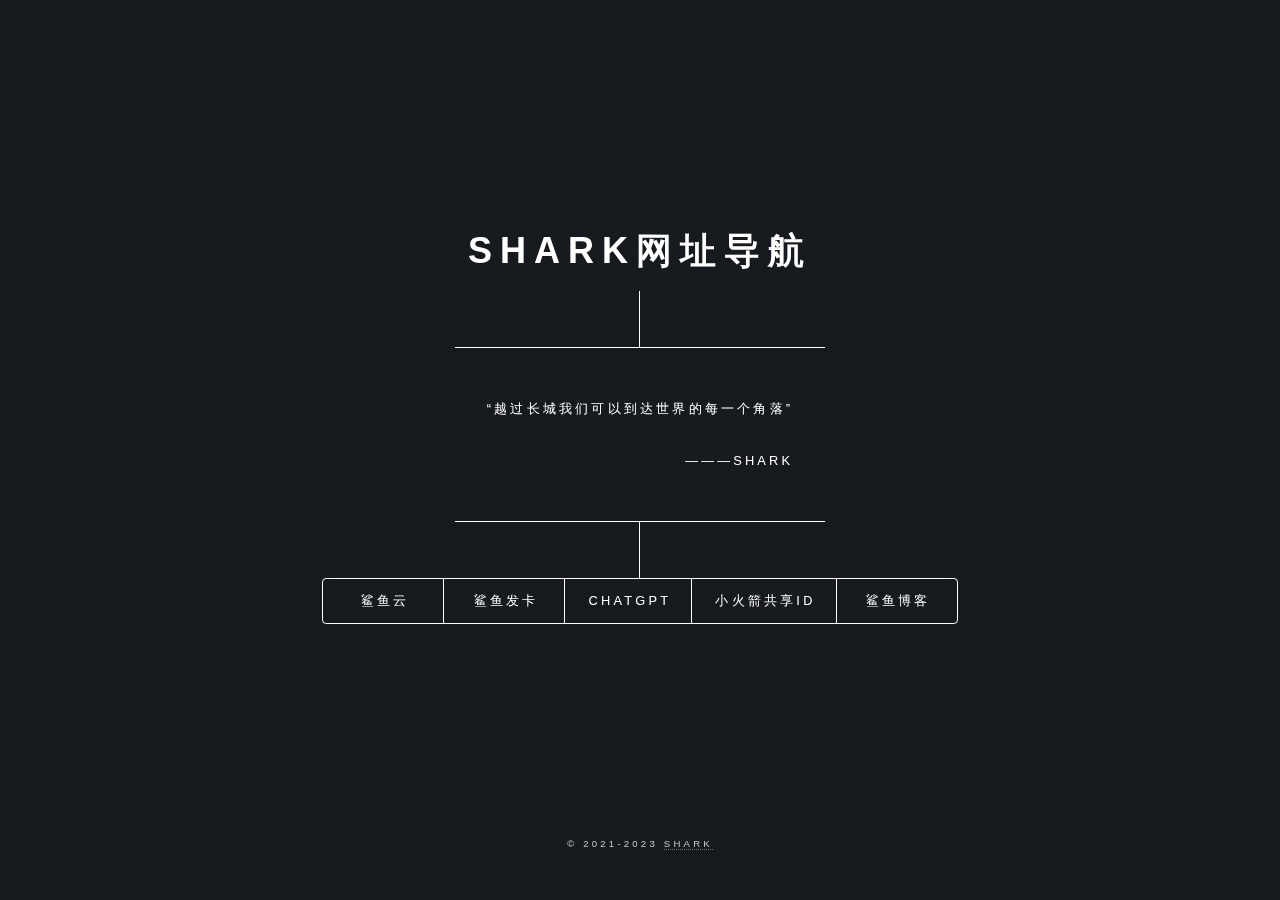
==== commit d81842e7: "Update index.html" ====
--- a/index.html
+++ b/index.html
@@ -29,16 +29,18 @@
                                	———SHARK
 				</p>
 							
+			<!--			
+                            <p  style="text-align:left;">
+                             	  “本杰明，我们命中注定要失去所爱之人，
+                            </p></br>
+                                    <p style="text-align:left;">
+                  	 不然我们怎么知道，他们在我们的生命中有多重要？”
+                                   </p></br>
+                          <p style="text-align:right;">
+                                	———《返老还童》
+                                  </p> 
+                         --> 
 							
-//                            <p  style="text-align:left;">
-//                             //  	“本杰明，我们命中注定要失去所爱之人，
-//                           // </p></br>
-//                                   // <p style="text-align:left;">
-//                  	// 不然我们怎么知道，他们在我们的生命中有多重要？”
-//                                   </p></br>
-//                         // <p style="text-align:right;">
-//                                	———《返老还童》
-//                              //    </p> 
 							</div>
 
 						</div>
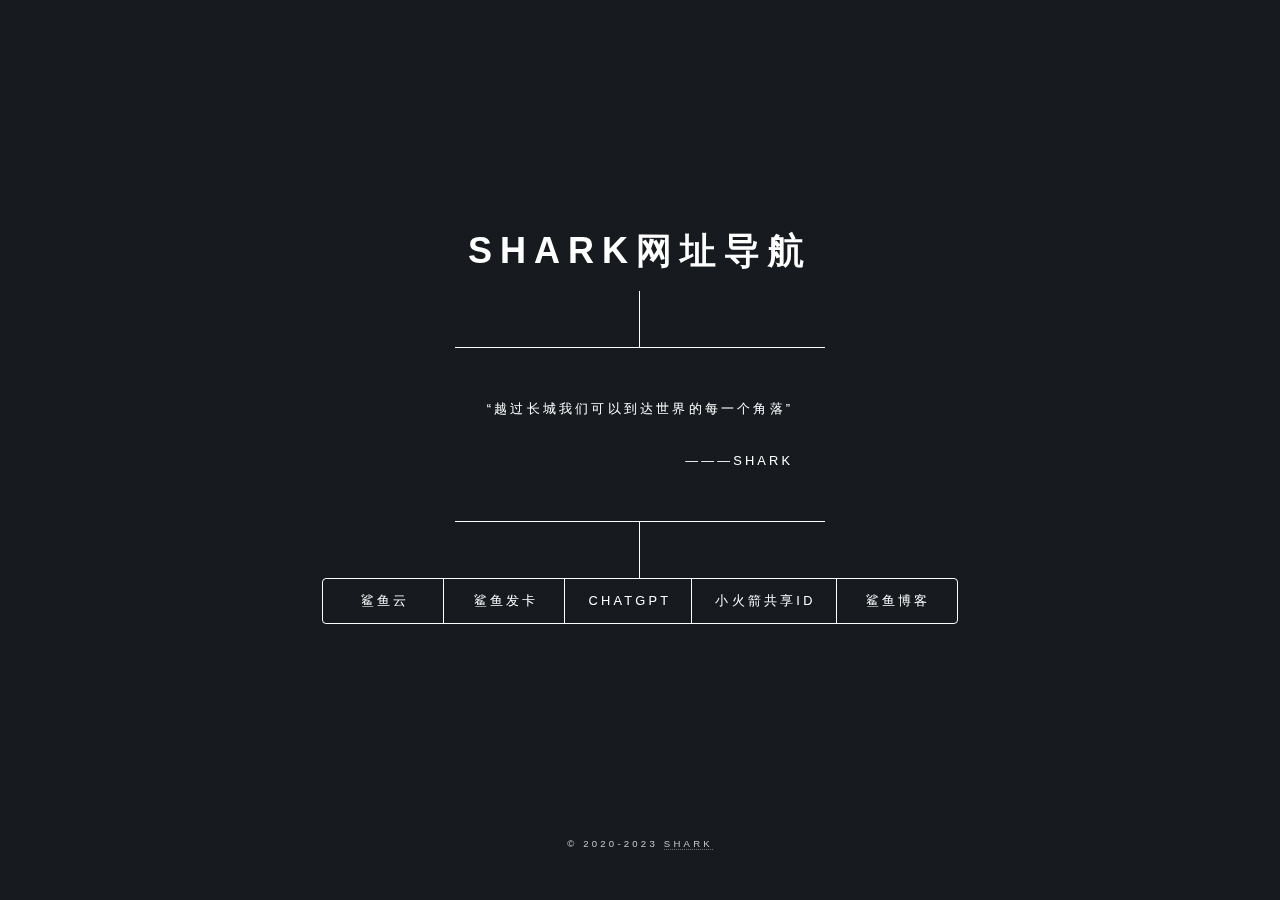
==== commit 334316e7: "Update index.html" ====
--- a/index.html
+++ b/index.html
@@ -1,11 +1,11 @@
 <!DOCTYPE HTML>
 <html>
 	<head>
-		<title>shark永久地址发布页，收藏我回家不迷路！</title>
+		<title>SHARK永久地址发布页，收藏我回家不迷路！</title>
 		<meta charset="utf-8">
 		<meta name="viewport" content="width=device-width, initial-scale=1, user-scalable=no">
-		<meta name="keywords" content="shark">
-		<meta name="description" content="shark永久地址发布页">
+		<meta name="keywords" content="SHARK">
+		<meta name="description" content="SHARK永久地址发布页">
 		<script src="./javascript/jquery.min_1.js"></script>
 		<link rel="stylesheet" href="./css/main.css?wq=232">
 		<link rel="shortcut icon" href="./top.png" />
@@ -59,7 +59,7 @@
 
 				<!-- Footer -->
 					<footer id="footer">
-	                  <p class="copyright">© 2021-2023 <a href="" target="_blank">shark</a></p>
+	                  <p class="copyright">© 2020-2023 <a href="" target="_blank">shark</a></p>
 					</footer>
 
 			</div>
@@ -87,7 +87,7 @@
 })();
 </script>
 <script> 
-var s1 = '2021-02-19';//设置为你的建站时间 
+var s1 = '2020-02-19';//设置为你的建站时间 
 s1 = new Date(s1.replace(/-/g, "/")); 
 s2 = new Date(); 
 var days = s2.getTime() - s1.getTime(); 
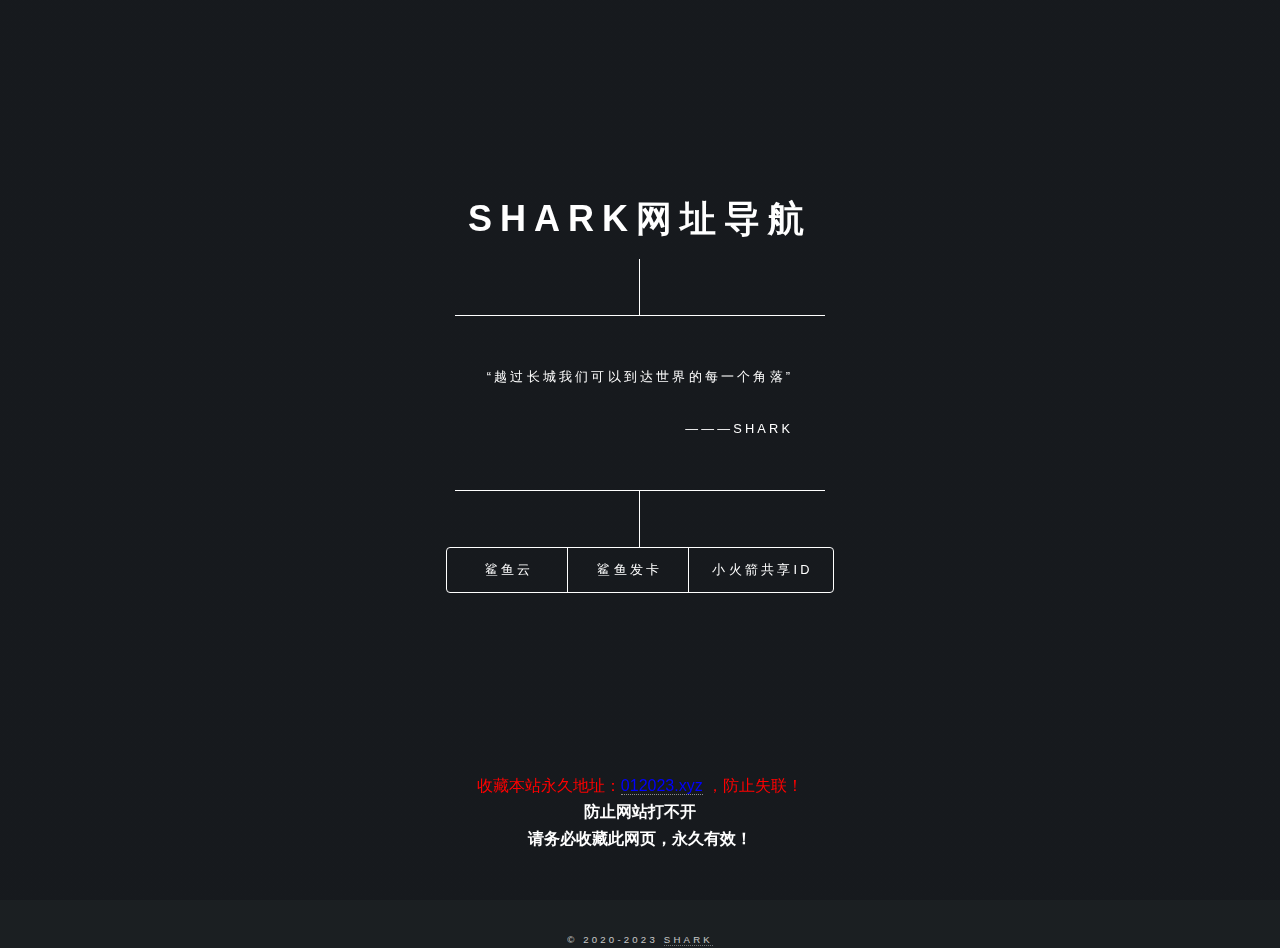
==== commit 632d67b4: "Update index.html" ====
--- a/index.html
+++ b/index.html
@@ -50,17 +50,24 @@
 							
 								<li><a href="https://vpn.012023.xyz" target="_blank">鲨鱼云</a></li>
 								<li><a href="https://faka.012023.xyz" target="_blank">鲨鱼发卡</a></li>
-								<li><a href="https://cahtgpt.012023.xyz" target="_blank">ChatGPT</a></li>
-								<li><a href="https://https://id.sharkbaby.top/share/sharkbaby" target="_blank">小火箭共享ID</a></li>
-								<li><a href="https://wiki.012023.xyz" target="_blank">鲨鱼博客</a></li>
+								
+								<li><a href="https://id.sharkbaby.top/share/sharkbaby" target="_blank">小火箭共享ID</a></li>
+								
 						</nav>
 					</header>
 
 
 				<!-- Footer -->
 					<footer id="footer">
+						    <div class="tips"><p><font color="red">收藏本站永久地址：<font color="blue"><a href="https://012023.xyz">012023.xyz</a>
+    </font>，防止失联！</font></p>
+    <p>
+        <b>防止网站打不开</b><br>
+        <b>请务必收藏此网页，永久有效！</b></p></div></div></div>
+		</footer>
+		<footer id="footer">
 	                  <p class="copyright">© 2020-2023 <a href="" target="_blank">shark</a></p>
-					</footer>
+					
 
 			</div>
 
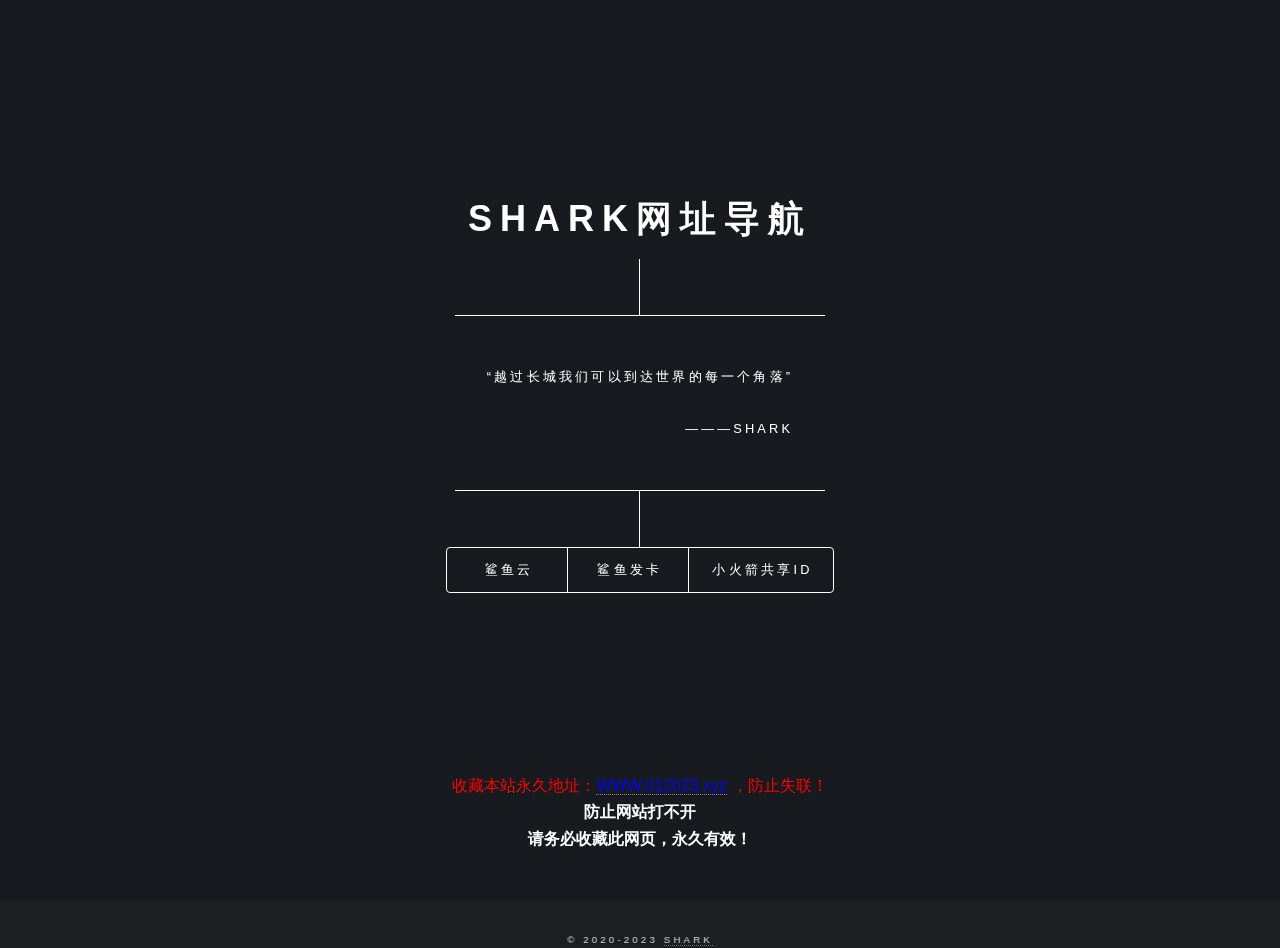
==== commit 2646dcf0: "Update index.html" ====
--- a/index.html
+++ b/index.html
@@ -51,7 +51,7 @@
 								<li><a href="https://vpn.012023.xyz" target="_blank">鲨鱼云</a></li>
 								<li><a href="https://faka.012023.xyz" target="_blank">鲨鱼发卡</a></li>
 								
-								<li><a href="https://id.sharkbaby.top/share/sharkbaby" target="_blank">小火箭共享ID</a></li>
+								<li><a href="https://id.012023.xyz/share/sharkbaby" target="_blank">小火箭共享ID</a></li>
 								
 						</nav>
 					</header>
@@ -59,7 +59,7 @@
 
 				<!-- Footer -->
 					<footer id="footer">
-						    <div class="tips"><p><font color="red">收藏本站永久地址：<font color="blue"><a href="https://012023.xyz">012023.xyz</a>
+						    <div class="tips"><p><font color="red">收藏本站永久地址：<font color="blue"><a href="https://www.012023.xyz">WWW.012023.xyz</a>
     </font>，防止失联！</font></p>
     <p>
         <b>防止网站打不开</b><br>
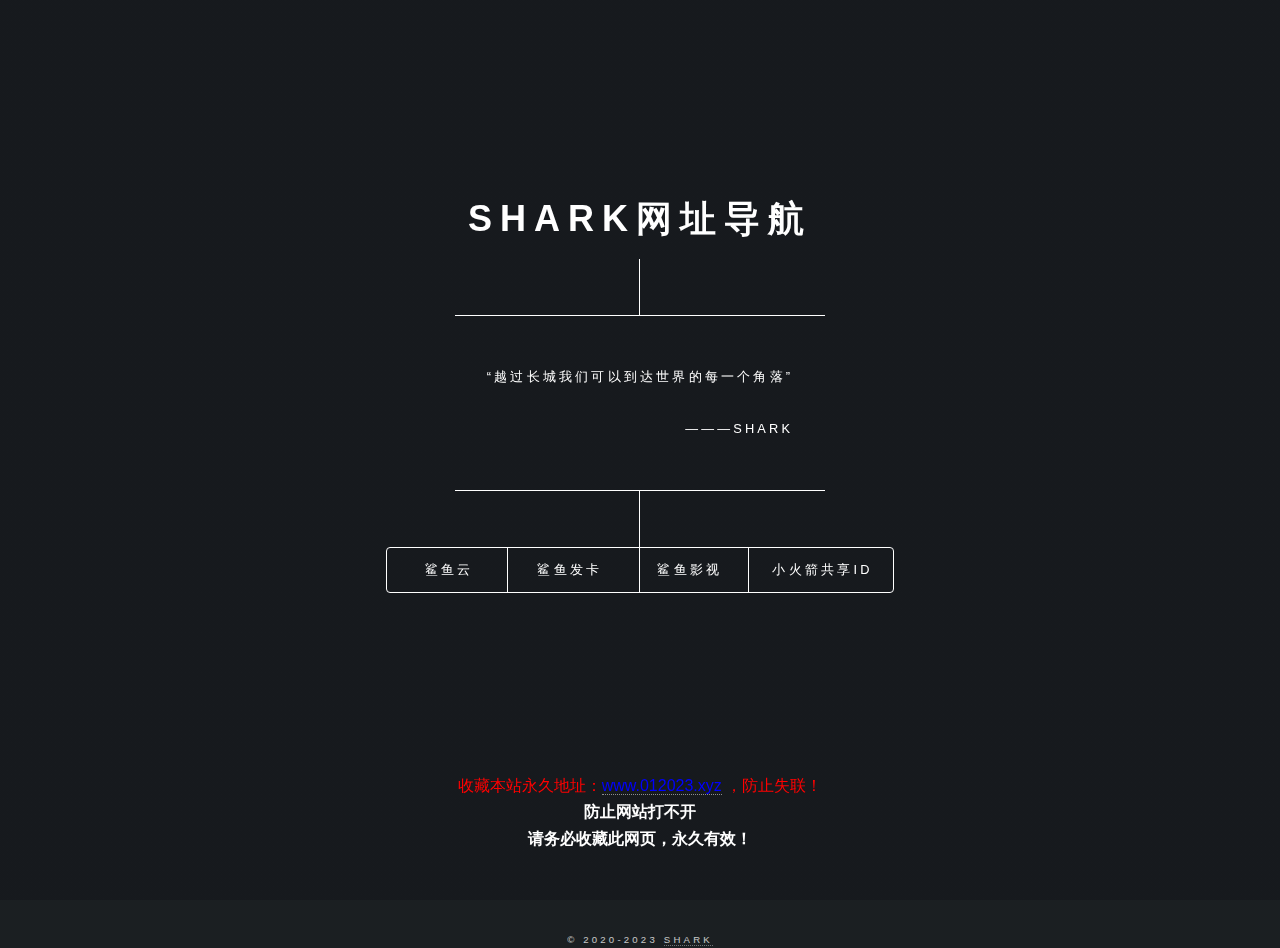
==== commit 20a290cb: "Update index.html" ====
--- a/index.html
+++ b/index.html
@@ -50,7 +50,7 @@
 							
 								<li><a href="https://vpn.012023.xyz" target="_blank">鲨鱼云</a></li>
 								<li><a href="https://faka.012023.xyz" target="_blank">鲨鱼发卡</a></li>
-								
+								<li><a href="https://tv.012023.xyz" target="_blank">鲨鱼影视</a></li>
 								<li><a href="https://id.012023.xyz/share/sharkbaby" target="_blank">小火箭共享ID</a></li>
 								
 						</nav>
@@ -59,7 +59,7 @@
 
 				<!-- Footer -->
 					<footer id="footer">
-						    <div class="tips"><p><font color="red">收藏本站永久地址：<font color="blue"><a href="https://www.012023.xyz">WWW.012023.xyz</a>
+						    <div class="tips"><p><font color="red">收藏本站永久地址：<font color="blue"><a href="https://www.012023.xyz">www.012023.xyz</a>
     </font>，防止失联！</font></p>
     <p>
         <b>防止网站打不开</b><br>
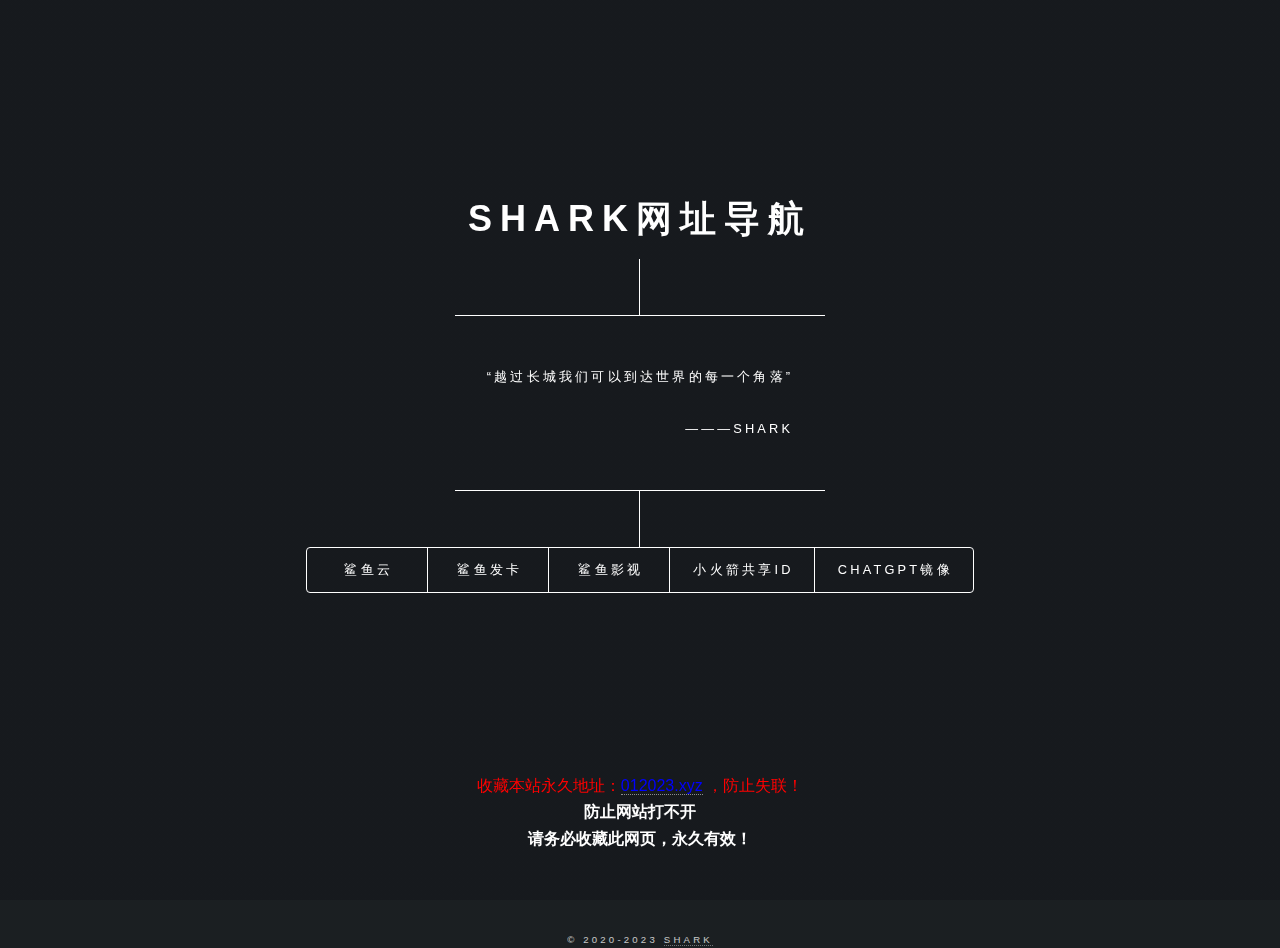
==== commit 9f852e67: "Update index.html" ====
--- a/index.html
+++ b/index.html
@@ -48,10 +48,11 @@
 						<nav>
 							<ul>
 							
-								<li><a href="https://vpn.012023.xyz" target="_blank">鲨鱼云</a></li>
-								<li><a href="https://faka.012023.xyz" target="_blank">鲨鱼发卡</a></li>
-								<li><a href="https://tv.012023.xyz" target="_blank">鲨鱼影视</a></li>
-								<li><a href="https://id.012023.xyz/share/sharkbaby" target="_blank">小火箭共享ID</a></li>
+								<li><a href="https://vpn.012023.xyz" target="_blank"> 鲨鱼云 </a></li>
+								<li><a href="https://faka.012023.xyz" target="_blank"> 鲨鱼发卡 </a></li>
+								<li><a href="https://tv.012023.xyz" target="_blank"> 鲨鱼影视 </a></li>
+								<li><a href="https://id.012023.xyz/share/sharkbaby" target="_blank"> 小火箭共享ID </a></li>
+								<li><a href="https://chatgpt.012023.xyz/share/sharkbaby" target="_blank"> ChatGPT镜像 </a></li>
 								
 						</nav>
 					</header>
@@ -59,7 +60,7 @@
 
 				<!-- Footer -->
 					<footer id="footer">
-						    <div class="tips"><p><font color="red">收藏本站永久地址：<font color="blue"><a href="https://www.012023.xyz">www.012023.xyz</a>
+						    <div class="tips"><p><font color="red">收藏本站永久地址：<font color="blue"><a href="https://www.012023.xyz">012023.xyz</a>
     </font>，防止失联！</font></p>
     <p>
         <b>防止网站打不开</b><br>
